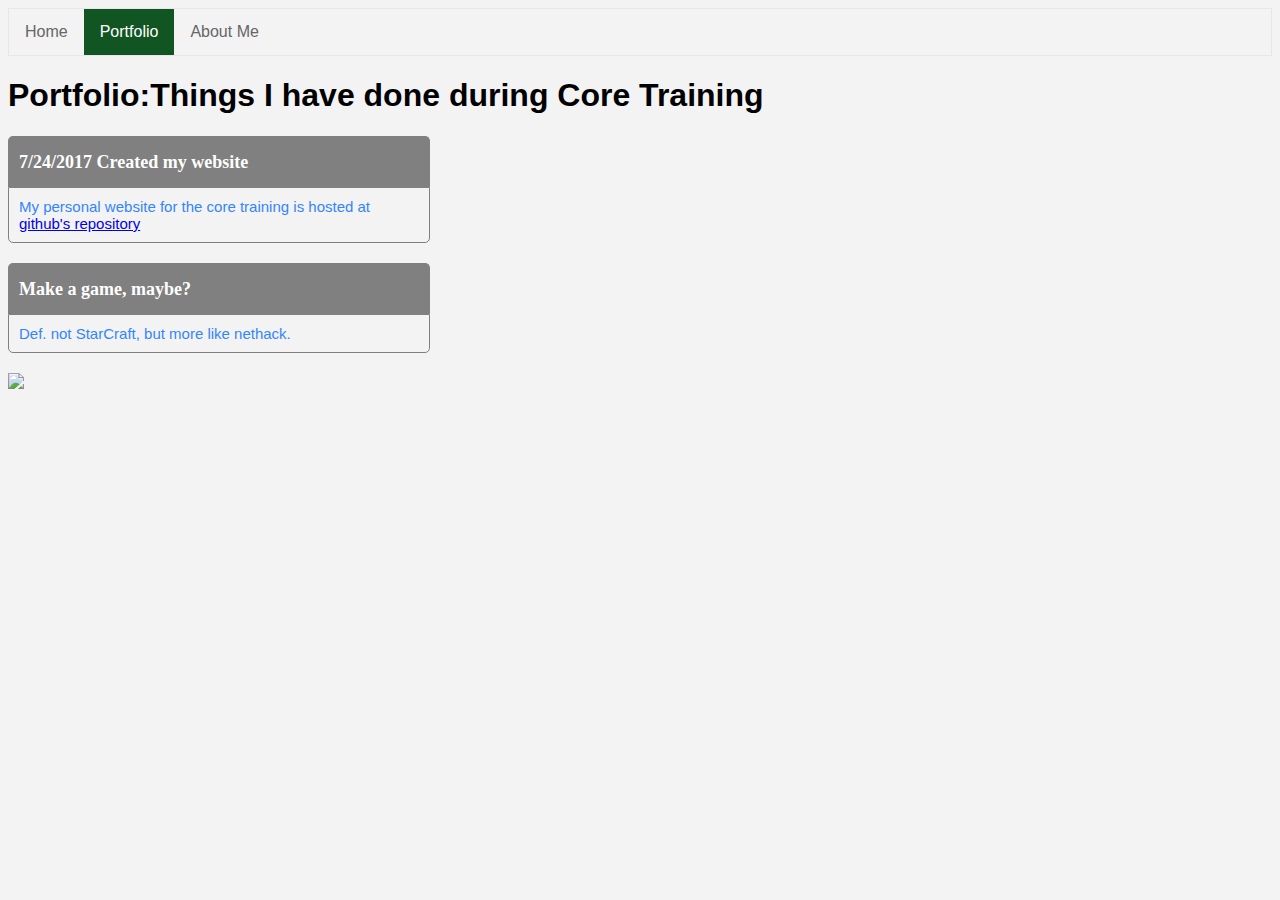
==== portfolio.html @ e462e0fd "Add files via upload" ====
<!doctype html>
	<html lang="en">
	  
	  <head>
	    <meta charset="utf-8">
	    <title>Portfolio</title>
	    <link rel="stylesheet" type="text/css" href="style.css">
	  </head>
	  
	  <body>
	   
	    <ul>
        <li><a  href="index.html">Home</a></li>
        <li><a class="active" href="portfolio.html">Portfolio</a></li>
        <li><a href="about.html">About Me</a></li>
      </ul>
 
 
      <h1>Portfolio:Things I have done during Core Training</h1>
    
    
      <div class="content-box-gray">
       <div class="container">
            <div class="title">7/24/2017 Created my website</div>

            <div class="content">
                My personal website for the core training is hosted at 
                <a href="http://jkimnogales.github.io/coretraining">github's repository</a>
            </div>
        </div>
      </div>
    
 
      <div class="content-box-gray">
        <div class="container">
          <div class="title">Make a game, maybe?</div>

          <div class="content">
            Def. not StarCraft, but more like nethack.
          </div>
        </div>
      </div>

      <div>
        <a target="_blank" href="https://scratch.mit.edu">
          <img src="images/scratchlogo.png" height="100">
        </a>
      </div>
    

	  </body>
  </html>
---- style.css ----
body {
    background-color: #F3F3F3;
    font-family: sans-serif;
}



nav {
    float:left;
    max-width: 160px;
    margin:0;
    padding:1em;
    
}

article {
    margin-left:170px;
    border-left:1px solid gray;
    padding:1em;
    overflow: hidden;
}

.content-box-gray .container{
    margin-bottom: 20px;
}
.content-box-gray .content {
    overflow: hidden;
    padding: 10px;
    font-size: 15px;
    border-bottom-left-radius: 5px;
    border-bottom-right-radius: 5px;
    border: 1px solid gray;
    color: #3385FF;
    width: 400px;
}
.content-box-gray .title {
    height:30px;
    line-height:30px;
    border-top-left-radius: 5px;
    border-top-right-radius: 5px;
    background:gray;
    font-size:18px;
    font-weight:bold;
    font-family:verdana;
    display:block;
    color:white;
    display:block;
    padding:10px;
    border: 1px solid gray;
    border-bottom:none;
    width:400px;
}


header {
}

ul {
    list-style-type: none;
    margin: 0;
    padding: 0;
    overflow: hidden;
    border: 1px solid #e7e7e7;
    background-color: #f3f3f3;
}

li {
    float: left;
}

li a {
    display: block;
    color: #666;
    text-align: center;
    padding: 14px 16px;
    text-decoration: none;
}

li a:hover:not(.active) {
    background-color: #ddd;
}

li a.active {
    color: white;
    background-color: #115522;
}
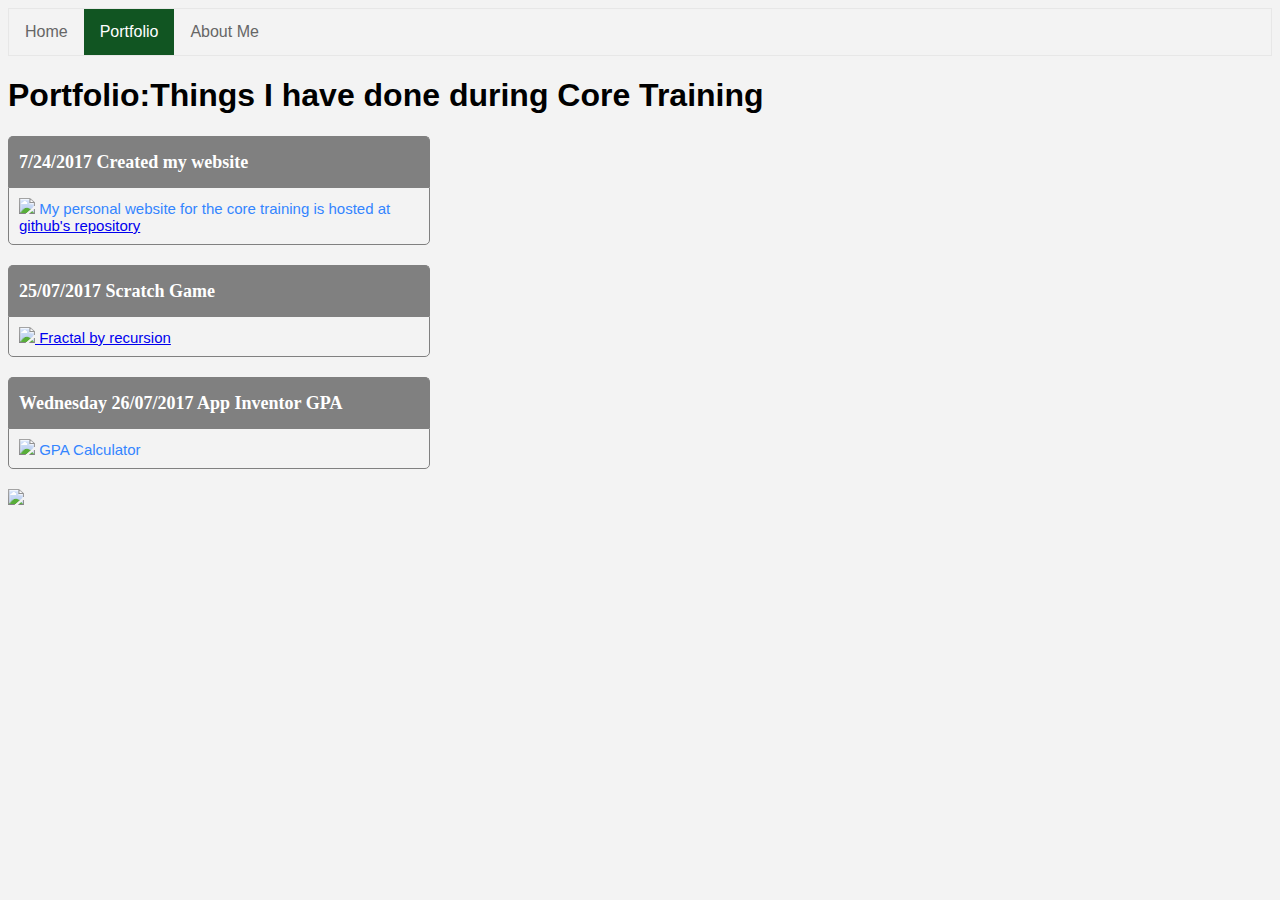
==== commit 8e96b882: "Add files via upload" ====
--- a/portfolio.html
+++ b/portfolio.html
@@ -24,8 +24,10 @@
             <div class="title">7/24/2017 Created my website</div>
 
             <div class="content">
+              <img src="images/day-01.jpg" height=200>
                 My personal website for the core training is hosted at 
-                <a href="http://jkimnogales.github.io/coretraining">github's repository</a>
+                <a href="http://jkimnogales.github.io/coretraining" target="_blank">
+                  github's repository</a>
             </div>
         </div>
       </div>
@@ -33,13 +35,35 @@
  
       <div class="content-box-gray">
         <div class="container">
-          <div class="title">Make a game, maybe?</div>
+          <div class="title">25/07/2017 Scratch Game
+          </div>
 
           <div class="content">
-            Def. not StarCraft, but more like nethack.
+           <a href="https://scratch.mit.edu/projects/169764003/#editor" target="_blank"> 
+           <img src="images/scratch.jpg" height=200> Fractal by recursion </a>
           </div>
         </div>
       </div>
+
+
+
+      <div class="content-box-gray">
+        <div class="container">
+          <div class="title">Wednesday 26/07/2017 App Inventor GPA 
+          </div>
+
+          <div class="content">
+
+           <img src="images/day-03.jpg" height=200> GPA Calculator</a>
+          </div>
+        </div>
+      </div>
+
+
+
+
+
+
 
       <div>
         <a target="_blank" href="https://scratch.mit.edu">
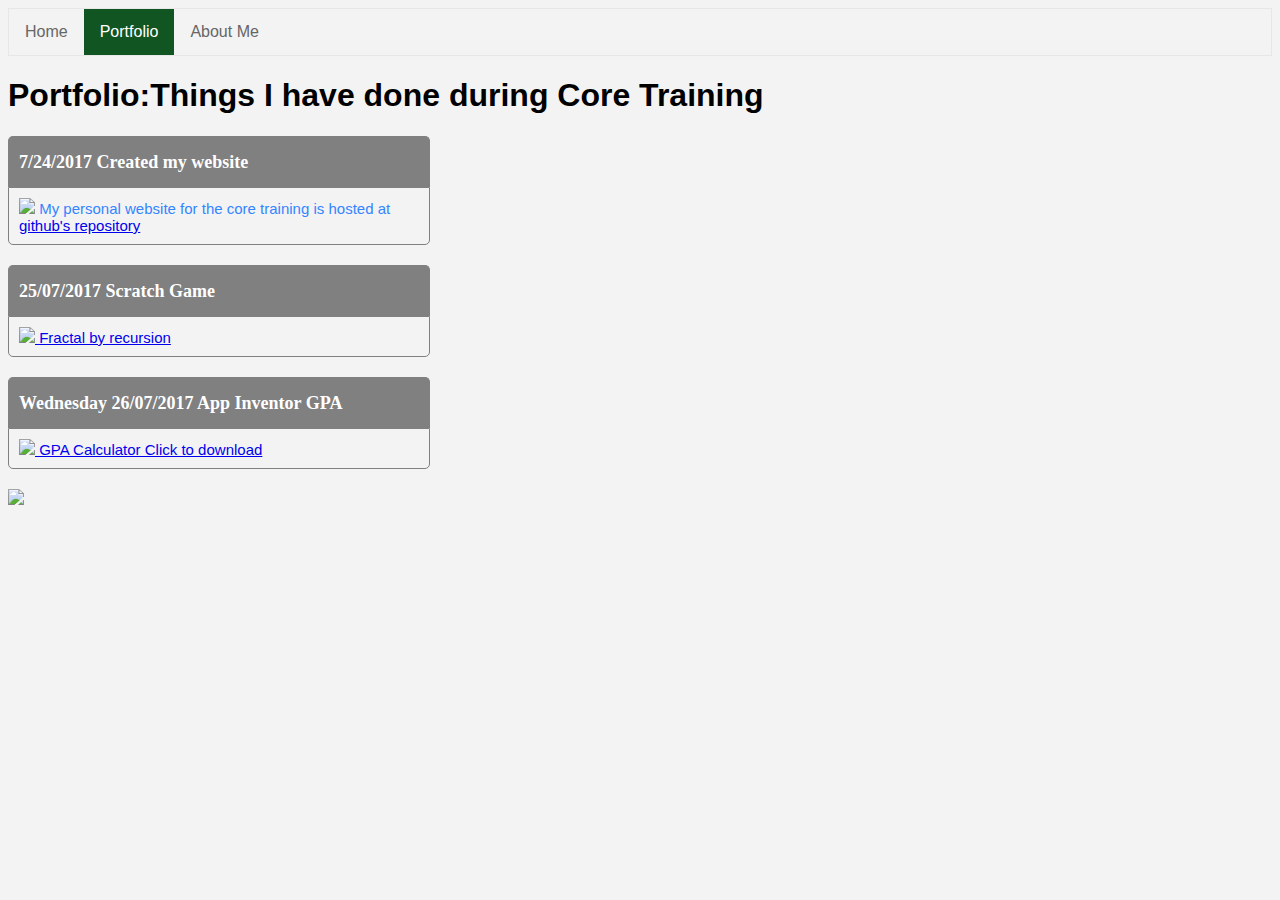
==== commit 7bbf4320: "Add files via upload" ====
--- a/portfolio.html
+++ b/portfolio.html
@@ -53,8 +53,9 @@
           </div>
 
           <div class="content">
-
-           <img src="images/day-03.jpg" height=200> GPA Calculator</a>
+           <a href="file/myGPAcalculator.aia" download>
+           <img src="images/day-03.jpg" height=200> GPA Calculator Click to download
+           </a>
           </div>
         </div>
       </div>
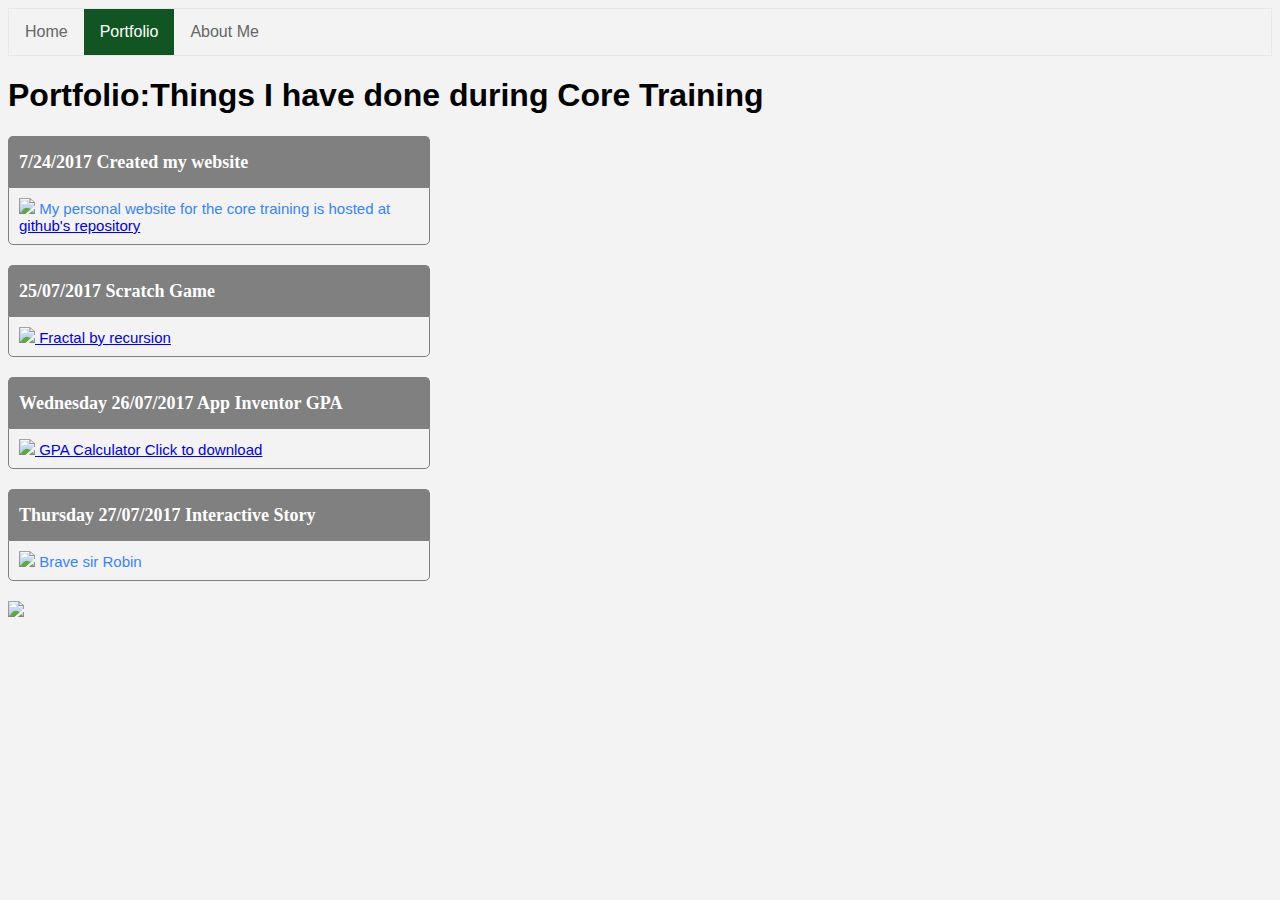
==== commit d0f914d9: "Add files via upload" ====
--- a/portfolio.html
+++ b/portfolio.html
@@ -53,9 +53,24 @@
           </div>
 
           <div class="content">
-           <a href="file/myGPAcalculator.aia" download>
+           <a href="files/myGPAcalculator.aia" download>
            <img src="images/day-03.jpg" height=200> GPA Calculator Click to download
            </a>
+          </div>
+        </div>
+      </div>
+
+
+
+      <div class="content-box-gray">
+        <div class="container">
+          <div class="title">Thursday 27/07/2017 Interactive Story
+          </div>
+
+          <div class="content">
+
+           <img src="images/robin.jpg" height=200> Brave sir Robin
+
           </div>
         </div>
       </div>
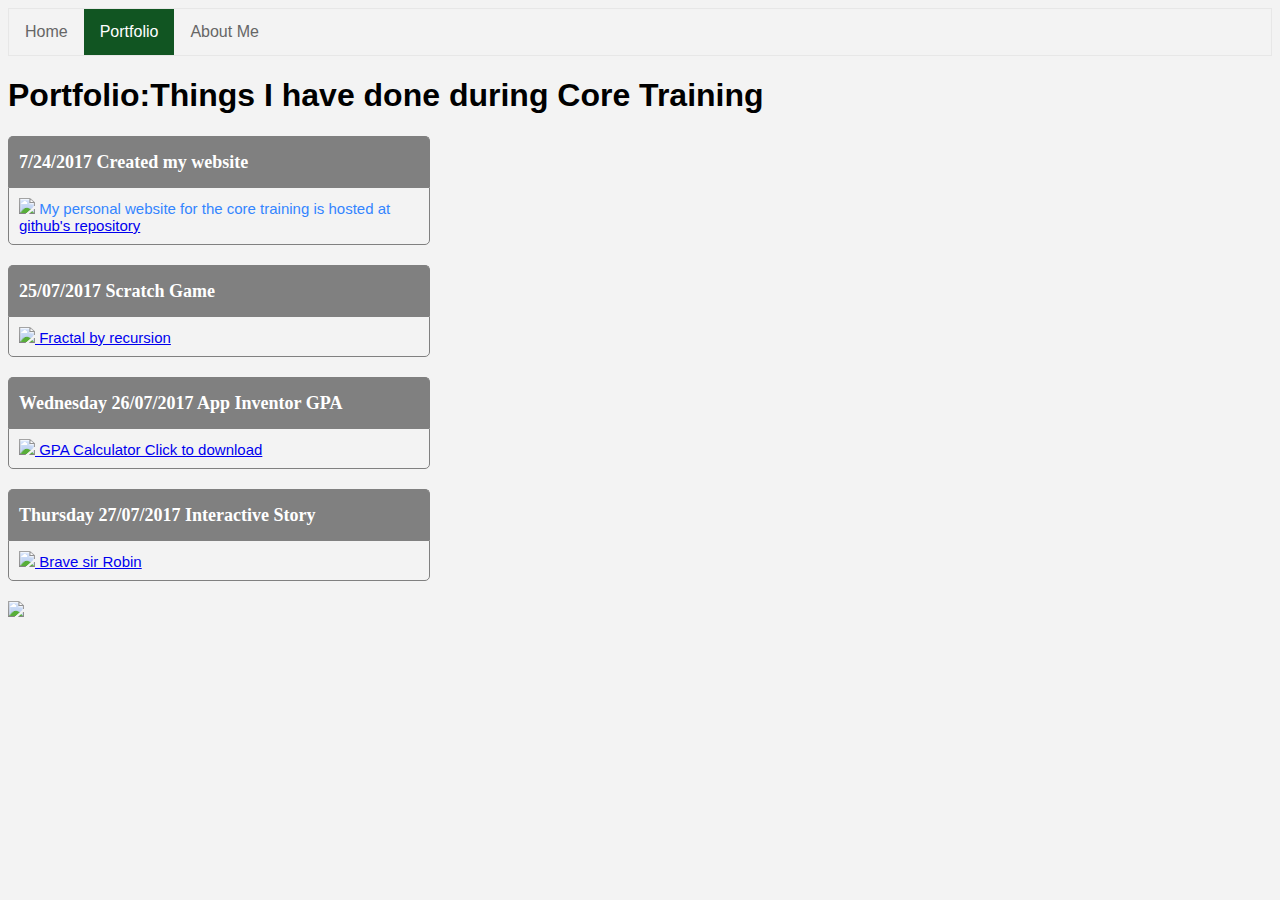
==== commit 3e9c71e2: "Add files via upload" ====
--- a/portfolio.html
+++ b/portfolio.html
@@ -64,13 +64,14 @@
 
       <div class="content-box-gray">
         <div class="container">
+
           <div class="title">Thursday 27/07/2017 Interactive Story
           </div>
 
           <div class="content">
-
+          <a href="https://repl.it/Jlt9/53">
            <img src="images/robin.jpg" height=200> Brave sir Robin
-
+            </a>
           </div>
         </div>
       </div>
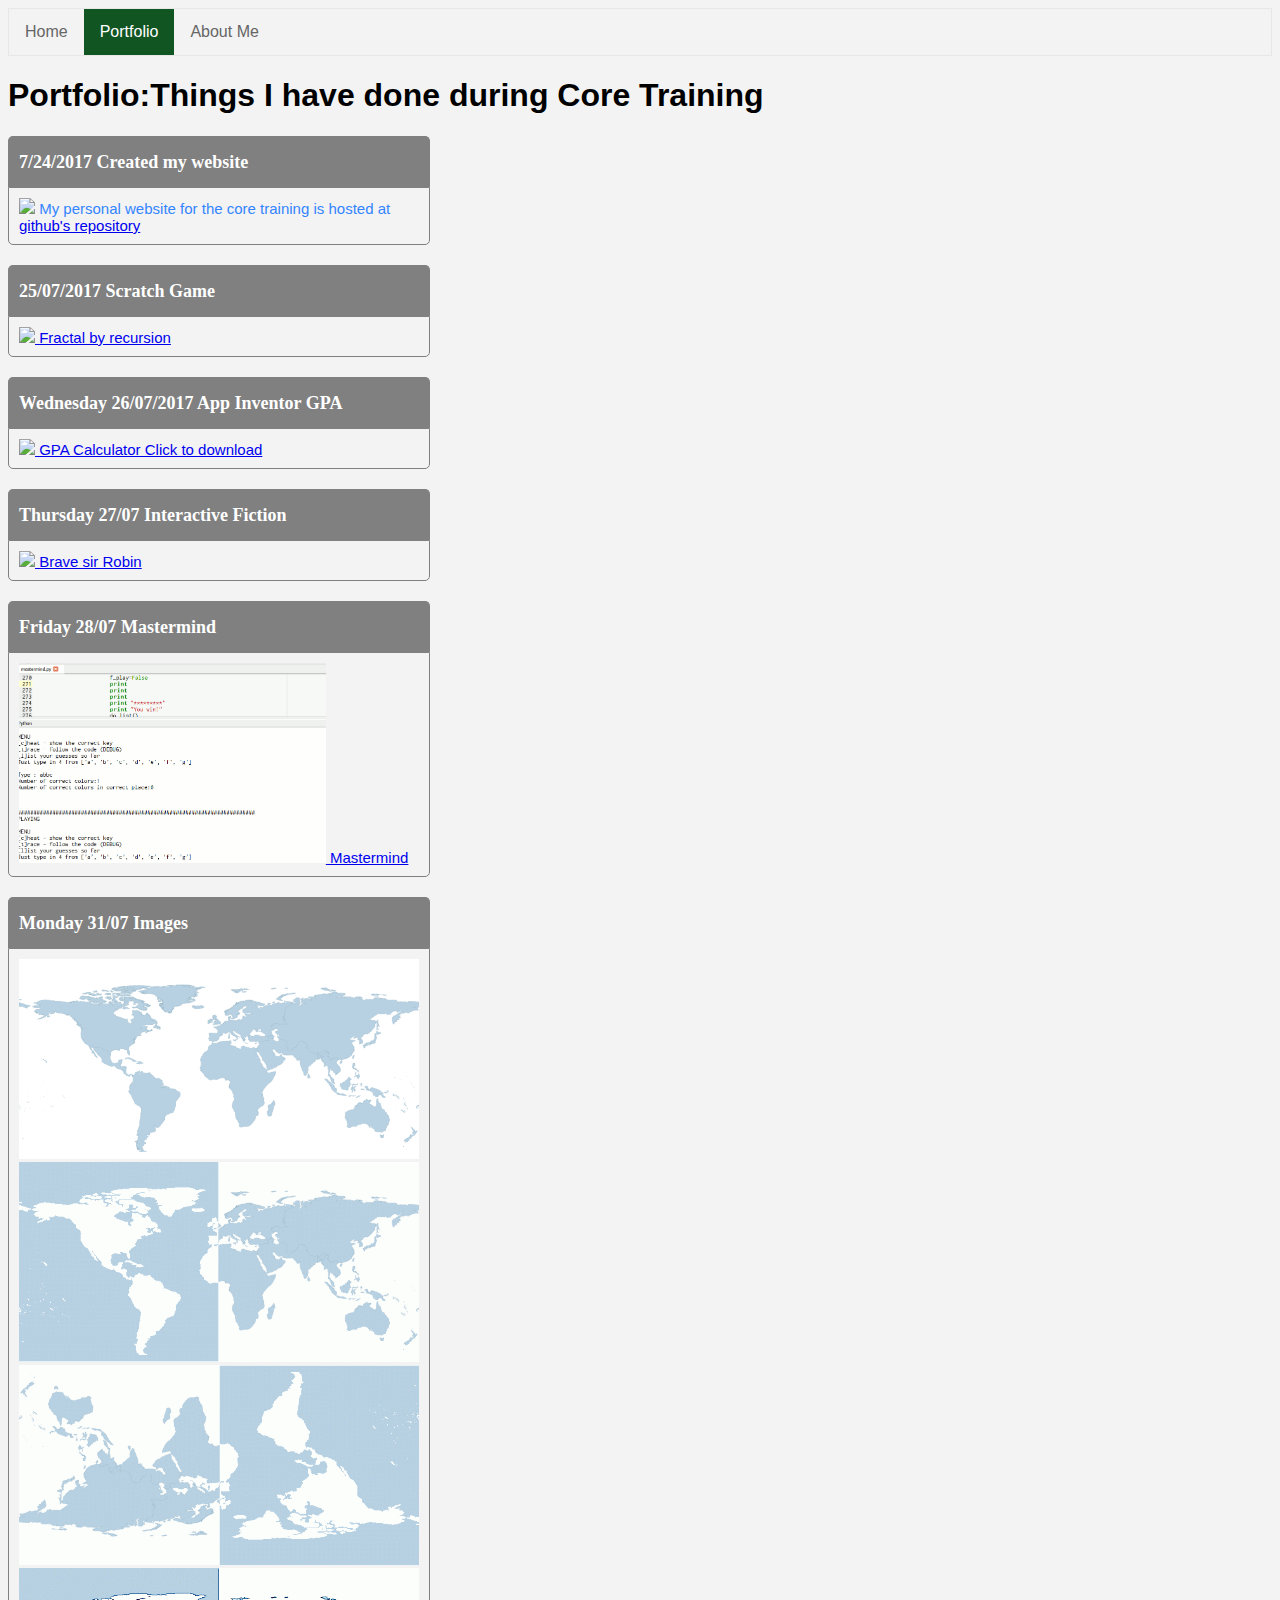
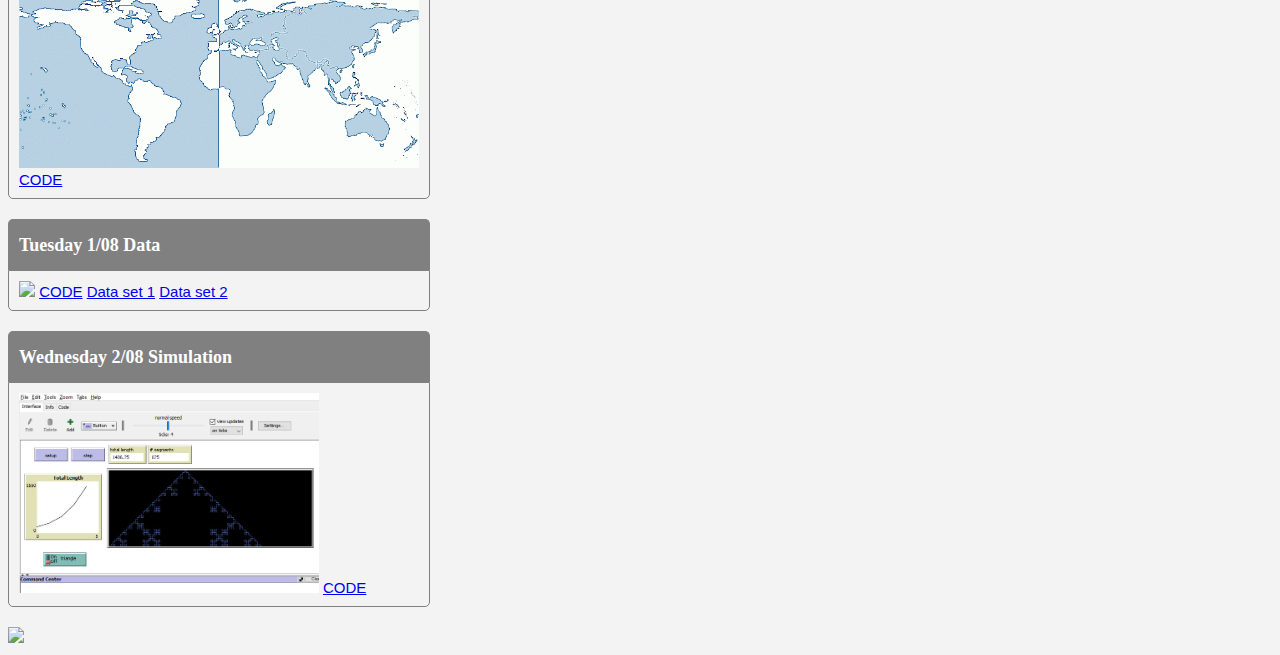
==== commit 54e063ea: "Add files via upload" ====
--- a/portfolio.html
+++ b/portfolio.html
@@ -65,7 +65,7 @@
       <div class="content-box-gray">
         <div class="container">
 
-          <div class="title">Thursday 27/07/2017 Interactive Story
+          <div class="title">Thursday 27/07 Interactive Fiction
           </div>
 
           <div class="content">
@@ -77,6 +77,77 @@
       </div>
 
 
+
+
+      <div class="content-box-gray">
+        <div class="container">
+
+          <div class="title">Friday 28/07   Mastermind
+          </div>
+          <div class="content">
+           <a href="files/mastermind.py" download>
+           <img src="images/mastermind.gif" height=200> Mastermind
+            </a>
+          </div>
+        </div>
+      </div>
+
+
+
+      <div class="content-box-gray">
+        <div class="container">
+
+          <div class="title">Monday 31/07 Images
+          </div>
+          <div class="content">
+
+           <img src="images/our-world.gif" height=200>
+            <img src="images/our-world-2.gif" height=200>
+           <img src="images/our-world-3.gif" height=200>
+            <img src="images/our-world-4.gif" height=200>
+             <a href="files/PIL-world.py" download> CODE
+            </a>
+          </div>
+        </div>
+      </div>
+
+
+
+
+
+
+      <div class="content-box-gray">
+        <div class="container">
+
+          <div class="title">Tuesday 1/08 Data
+          </div>
+          <div class="content">
+
+           <img src="images/interactive-fig.png" height=200>
+             <a href="files/college-data-rev.py" download> CODE</a>
+             <a href="files/Most-Recent-Cohorts-Scorecard-Elements.csv" download> Data set 1</a>
+             <a href="files/Most-Recent-Cohorts-Treasury-Elements.csv" download> Data set 2</a>
+          </div>
+        </div>
+      </div>
+
+
+
+
+
+      <div class="content-box-gray">
+        <div class="container">
+
+          <div class="title">Wednesday 2/08 Simulation
+          </div>
+          <div class="content">
+
+           <img src="images/koch.jpg" height=200>
+             <a href="files/Koch Curve.nlogo" download> CODE
+            </a>
+          </div>
+        </div>
+      </div>
 
 
 
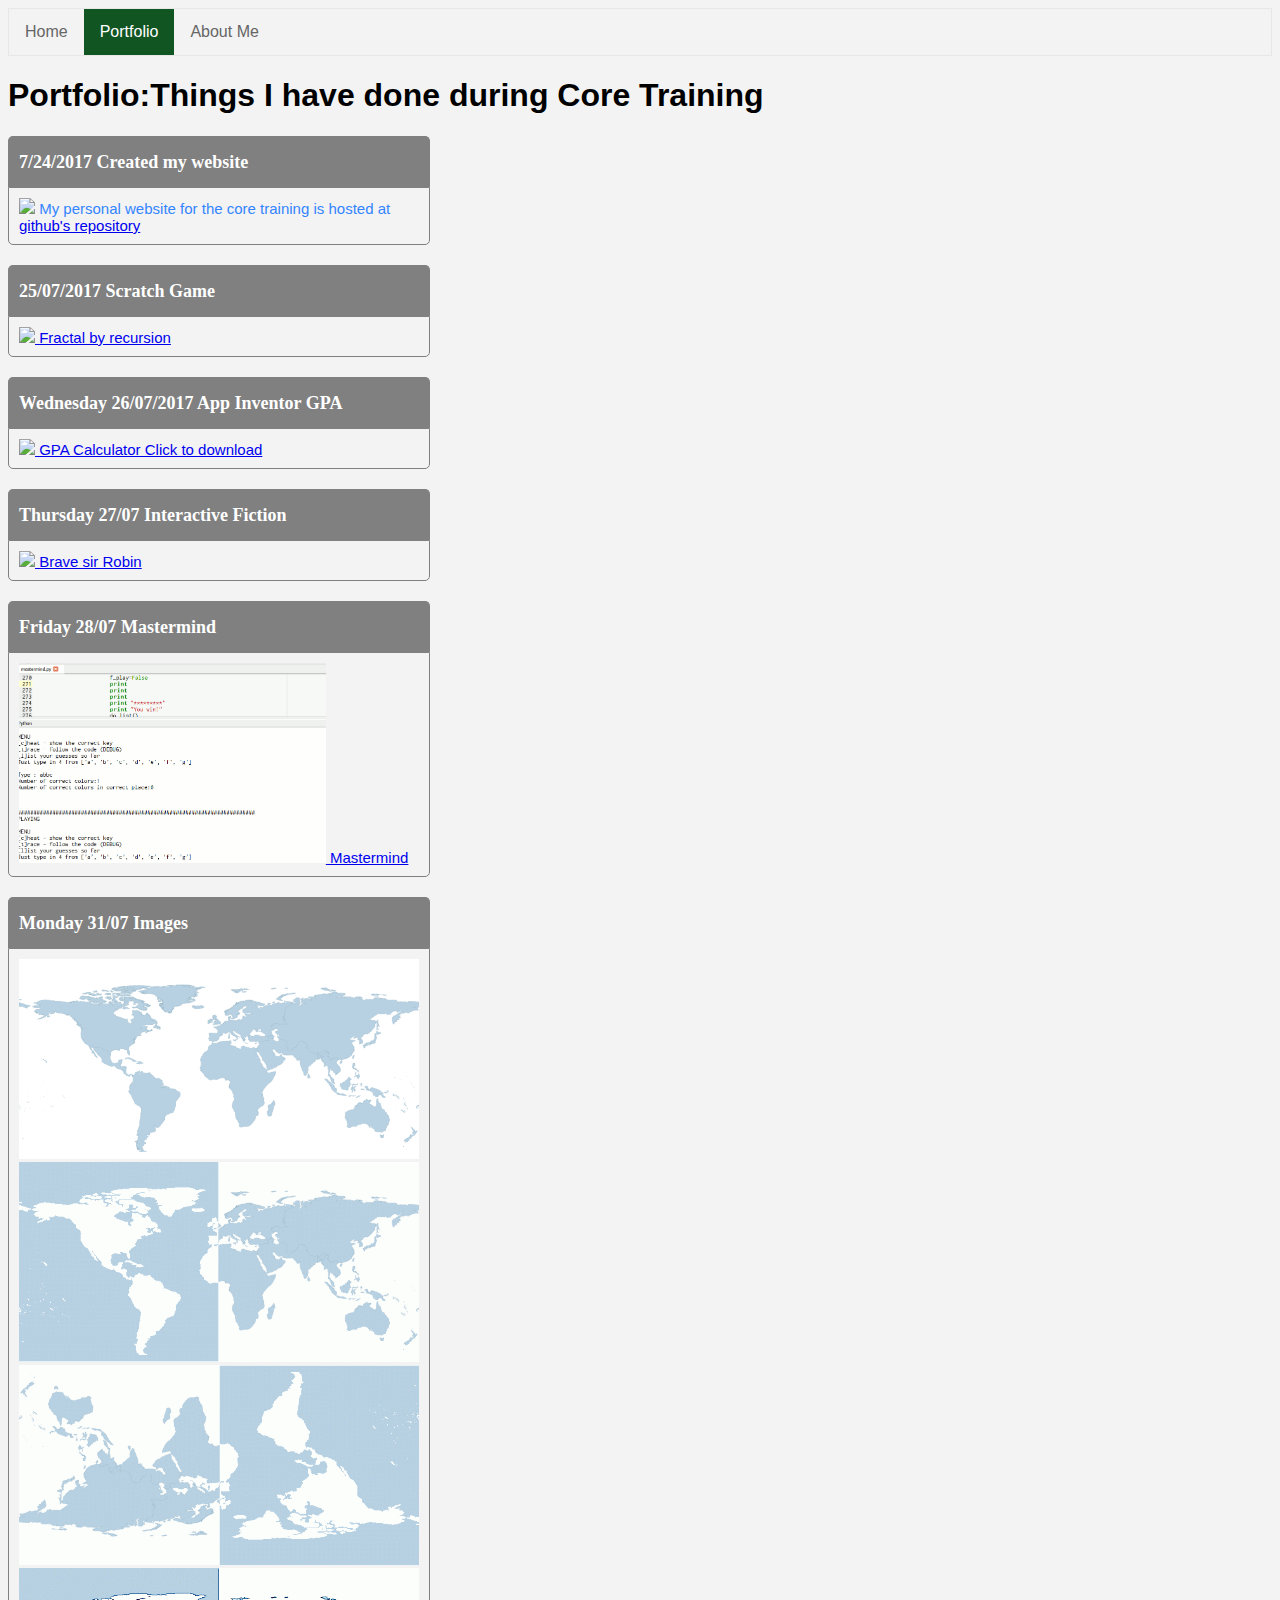
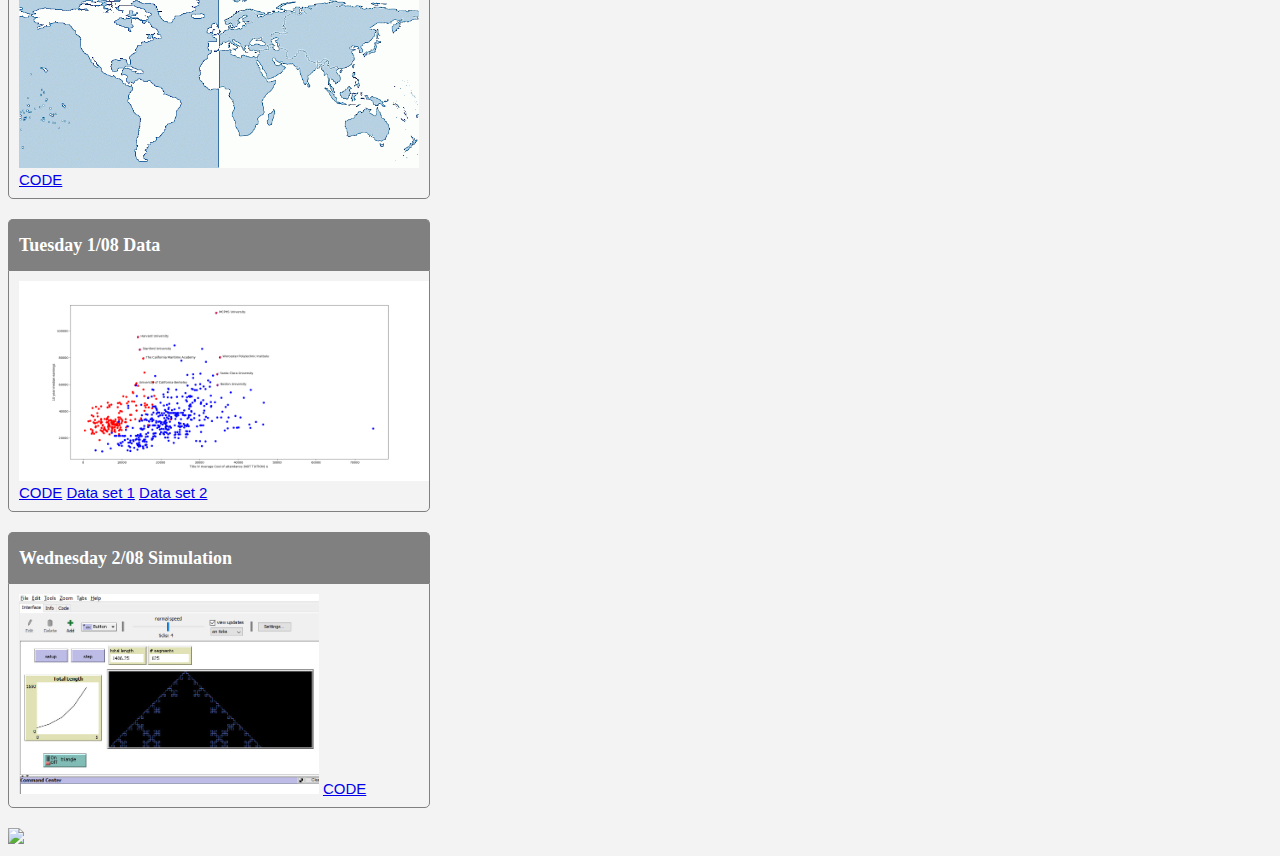
==== commit 46808744: "Add files via upload" ====
--- a/portfolio.html
+++ b/portfolio.html
@@ -123,7 +123,7 @@
           </div>
           <div class="content">
 
-           <img src="images/interactive-fig.png" height=200>
+           <img src="images/Interactive-fig.png" height=200>
              <a href="files/college-data-rev.py" download> CODE</a>
              <a href="files/Most-Recent-Cohorts-Scorecard-Elements.csv" download> Data set 1</a>
              <a href="files/Most-Recent-Cohorts-Treasury-Elements.csv" download> Data set 2</a>
